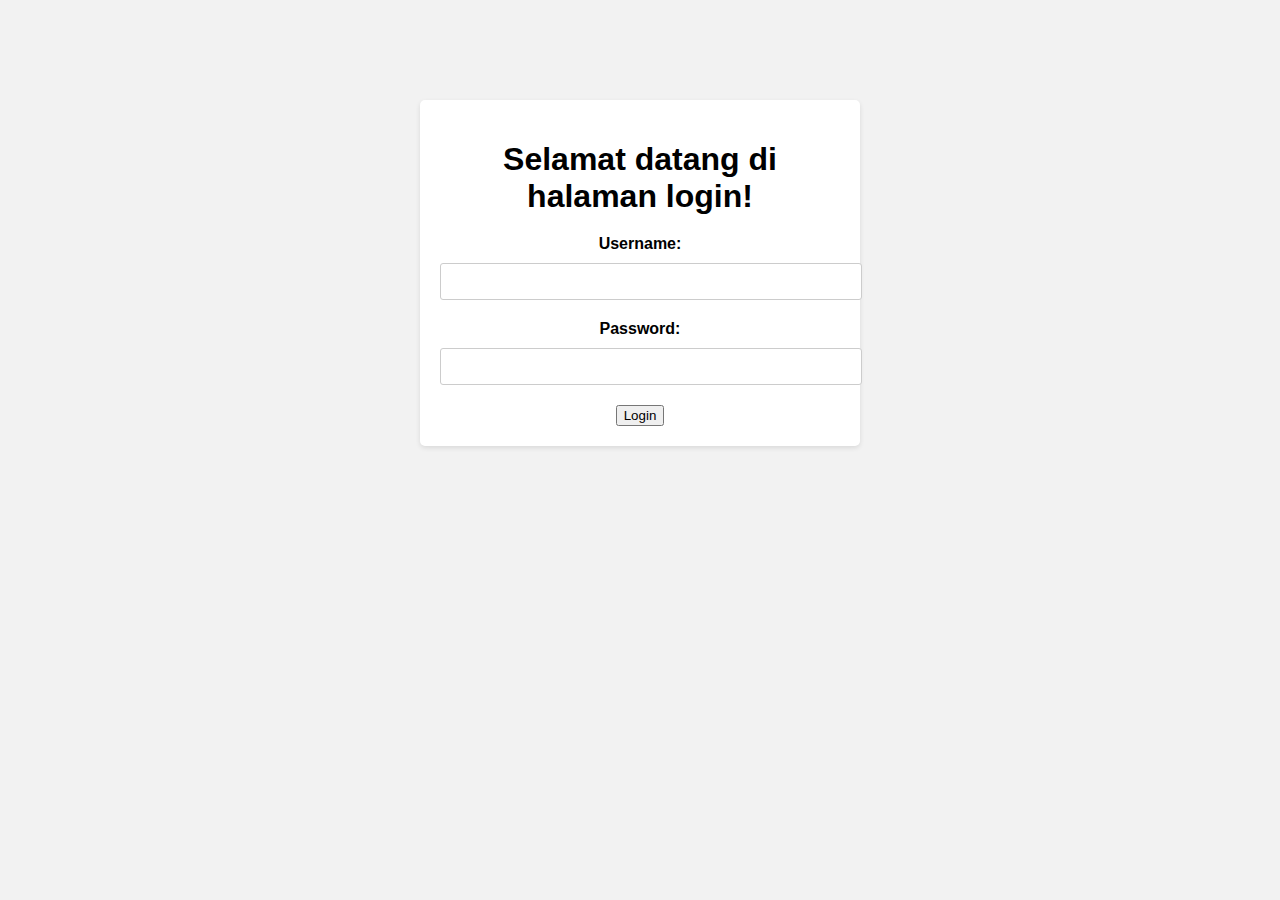
==== login.html @ d8f24a9b "Add files via upload" ====
<!DOCTYPE html>
<html>
<head>
  <title>Halaman Login</title>
  <style>
    body {
      font-family: Arial, sans-serif;
      background-color: #f2f2f2;
      margin: 0;
      padding: 0;
    }

    .container {
      max-width: 400px;
      margin: 100px auto;
      background-color: #fff;
      border-radius: 5px;
      box-shadow: 0 2px 5px rgba(0, 0, 0, 0.1);
      padding: 20px;
    }

    h1 {
      text-align: center;
      margin-bottom: 20px;
    }

    form {
      text-align: center;
    }

    label {
      display: block;
      margin-bottom: 10px;
      font-weight: bold;
    }

    input[type="text"],
    input[type="password"] {
      width: 100%;
      padding: 10px;
      margin-bottom: 20px;
      border-radius: 3px;
      border: 1px solid #ccc;
    }

    input[type="submit"] {
      background-color: #3c00ff;;
      color: #fff;
      padding: 10px 20px;
      border-radius: 3px;
      border: none;
      cursor: pointer;
      font-size: 16px;
    }

    input[type="submit"]:hover {
      background-color: #0056b3;
    }
  </style>
</head>
<body>
  <div class="container">
    <h1>Selamat datang di halaman login!</h1>
  
    <form method="POST" action="dashboard.html">
      <label for="username">Username:</label>
      <input type="text" id="username" name="username" required><br>
      
      <label for="password">Password:</label>
      <input type="password" id="password" name="password" required><br>
        <button type="submit" >Login</button>
    </form>
  </div>
</body>
</html>
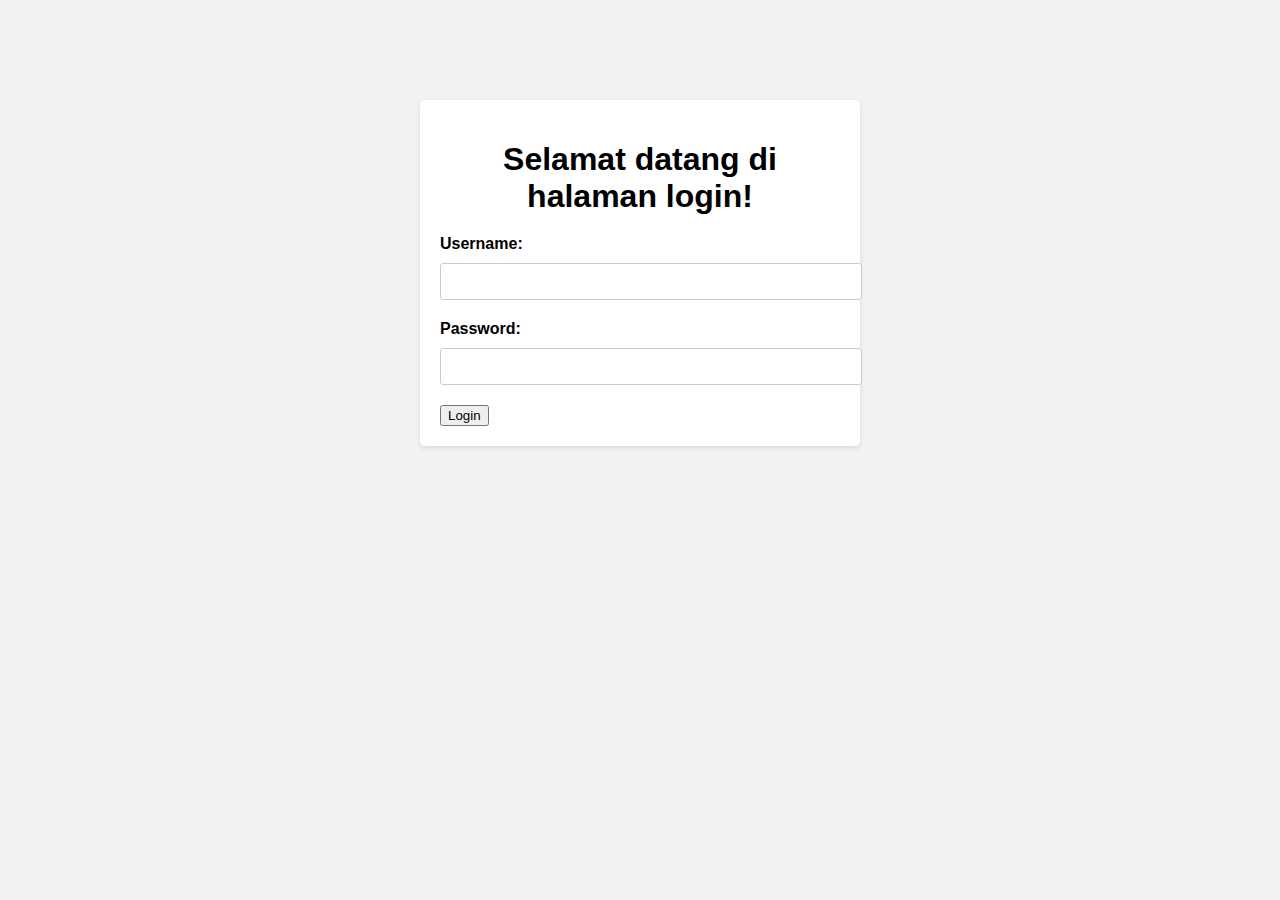
==== commit b7bd42c4: "login.html" ====
--- a/login.html
+++ b/login.html
@@ -61,14 +61,13 @@
 <body>
   <div class="container">
     <h1>Selamat datang di halaman login!</h1>
-  
-    <form method="POST" action="dashboard.html">
+
       <label for="username">Username:</label>
       <input type="text" id="username" name="username" required><br>
       
       <label for="password">Password:</label>
       <input type="password" id="password" name="password" required><br>
-        <button type="submit" >Login</button>
+        <button a herf=dashboard.html type="submit" >Login</button>
     </form>
   </div>
 </body>
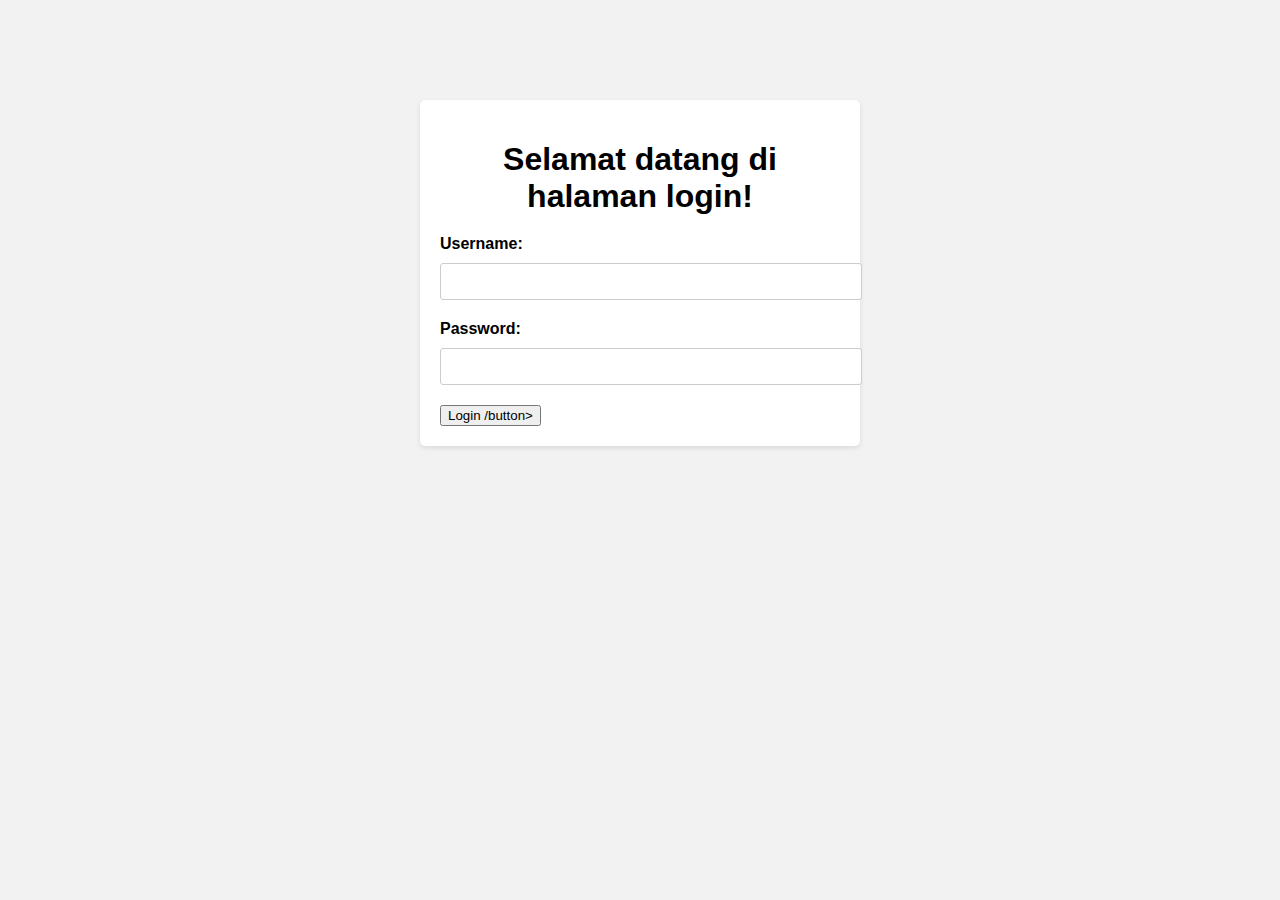
==== commit 45ba9a0d: "login.html" ====
--- a/login.html
+++ b/login.html
@@ -67,7 +67,9 @@
       
       <label for="password">Password:</label>
       <input type="password" id="password" name="password" required><br>
-        <button a herf=dashboard.html type="submit" >Login</button>
+        <button type="submit" 
+          <a href="dashboard.html">Login</a>
+          /button>
     </form>
   </div>
 </body>
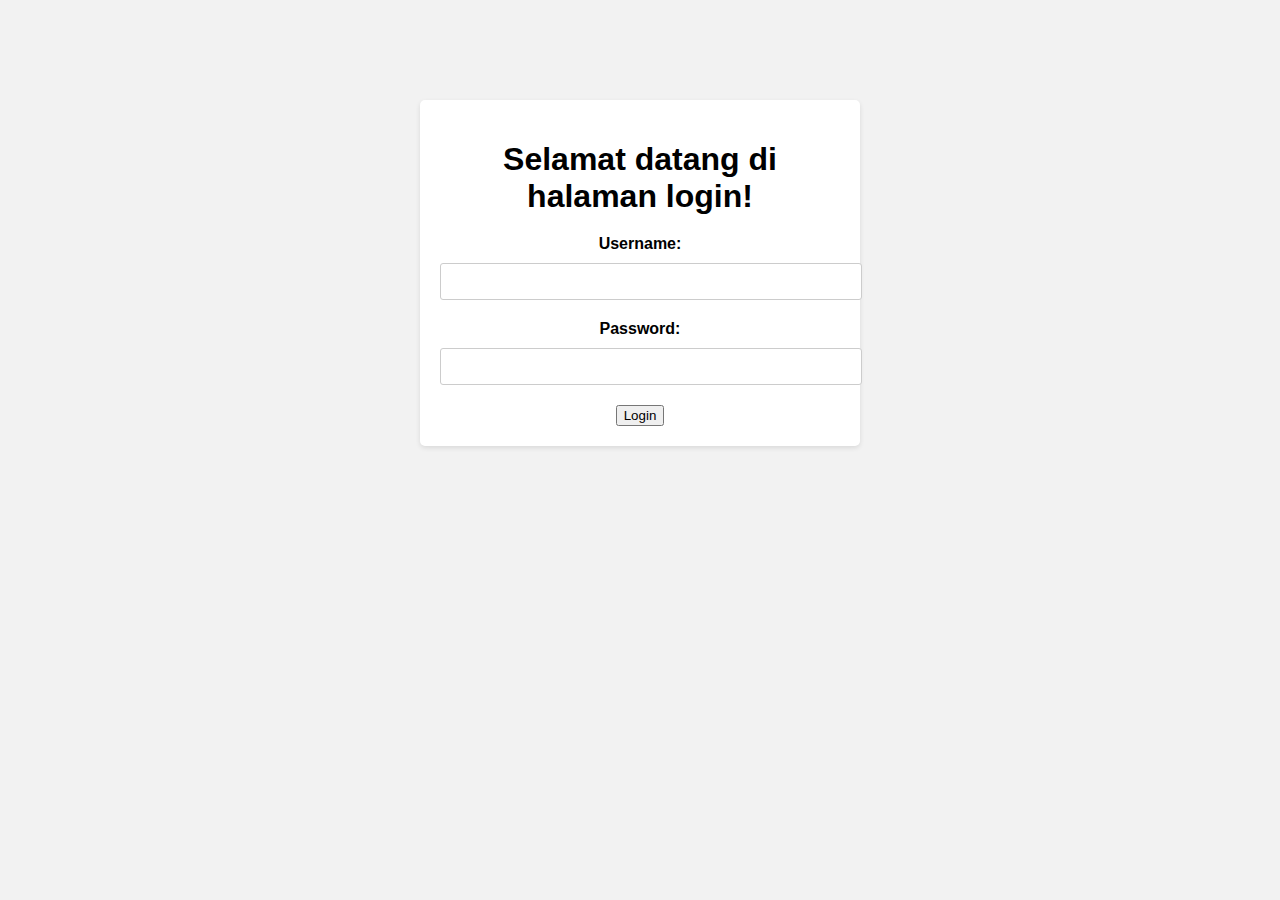
==== commit 5e5f5120: "login.html" ====
--- a/login.html
+++ b/login.html
@@ -61,15 +61,16 @@
 <body>
   <div class="container">
     <h1>Selamat datang di halaman login!</h1>
-
+  
+    <form method="POST" action="dashboard.html">
       <label for="username">Username:</label>
       <input type="text" id="username" name="username" required><br>
       
       <label for="password">Password:</label>
       <input type="password" id="password" name="password" required><br>
-        <button type="submit" 
-          <a href="dashboard.html">Login</a>
-          /button>
+        <button type="submit" >
+        <a href="dashboard.html"></a>Login
+      </button>
     </form>
   </div>
 </body>
